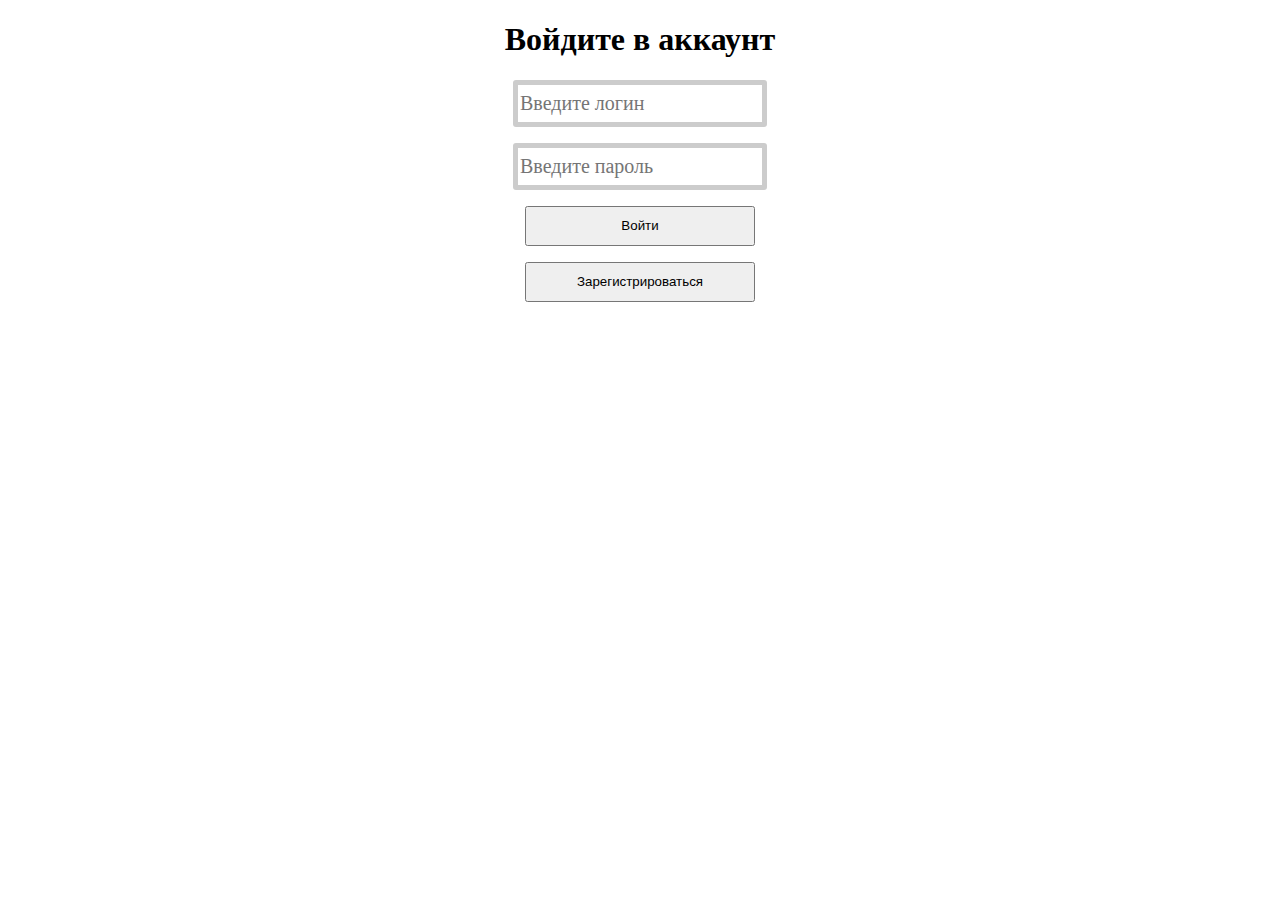
==== templates/registration.html @ 92f9b3f9 "Gjlrk.xtybt ,fp lfyys[" ====
<!DOCTYPE html>
<html>
    <head>
        <meta charset="utf-8">
        <link rel="stylesheet" href="styles.css">
        <!-- Bootstrap CSS (jsDelivr CDN) -->
        <link href="https://cdn.jsdelivr.net/npm/bootstrap@5.1.3/dist/css/bootstrap.min.css" rel="stylesheet" integrity="sha384-1BmE4kWBq78iYhFldvKuhfTAU6auU8tT94WrHftjDbrCEXSU1oBoqyl2QvZ6jIW3" crossorigin="anonymous">
        <!-- Bootstrap Bundle JS (jsDelivr CDN) -->
        <script defer src="https://cdn.jsdelivr.net/npm/bootstrap@5.1.3/dist/js/bootstrap.bundle.min.js" integrity="sha384-ka7Sk0Gln4gmtz2MlQnikT1wXgYsOg+OMhuP+IlRH9sENBO0LRn5q+8nbTov4+1p" crossorigin="anonymous"></script>
        <style>
            .btn
            {
            width: 230px;
              height: 40px;
            }
    body
    {
        background-image: url('static/bgPic.jpg');
        background-repeat: no-repeat;
        background-attachment: fixed;
        background-size: 100% 100%;
    }
input
  {
   border: 5px solid #cccccc;
   border-radius: 3px;
   outline: none;
   height: 35px;
   width: 240px;
   font-size: 20px;
   font-family: Tahoma;
}
</style>

        <title>Заметки</title>
    </head>
    <body>
        <h1 align="center">Войдите в аккаунт</h1>
        <form action="SignIn.html" method="POST">
            <p align="center"><input  type="text" name="login" placeholder="Введите логин" size="28" /></p>
            <p align="center"><input  type="password" name="password" placeholder="Введите пароль" size="28" /></p>
            <p align="center"><button class="btn btn-primary" type="submit"><a href = /SignIn></a>Войти</button></p>
        </form>
        <form action="SignUp.html" method="POST">
            <p align="center"><button class="btn btn-secondary" type="submit"><a href = /SignUp></a>Зарегистрироваться</button></p>
        </form>


</html>
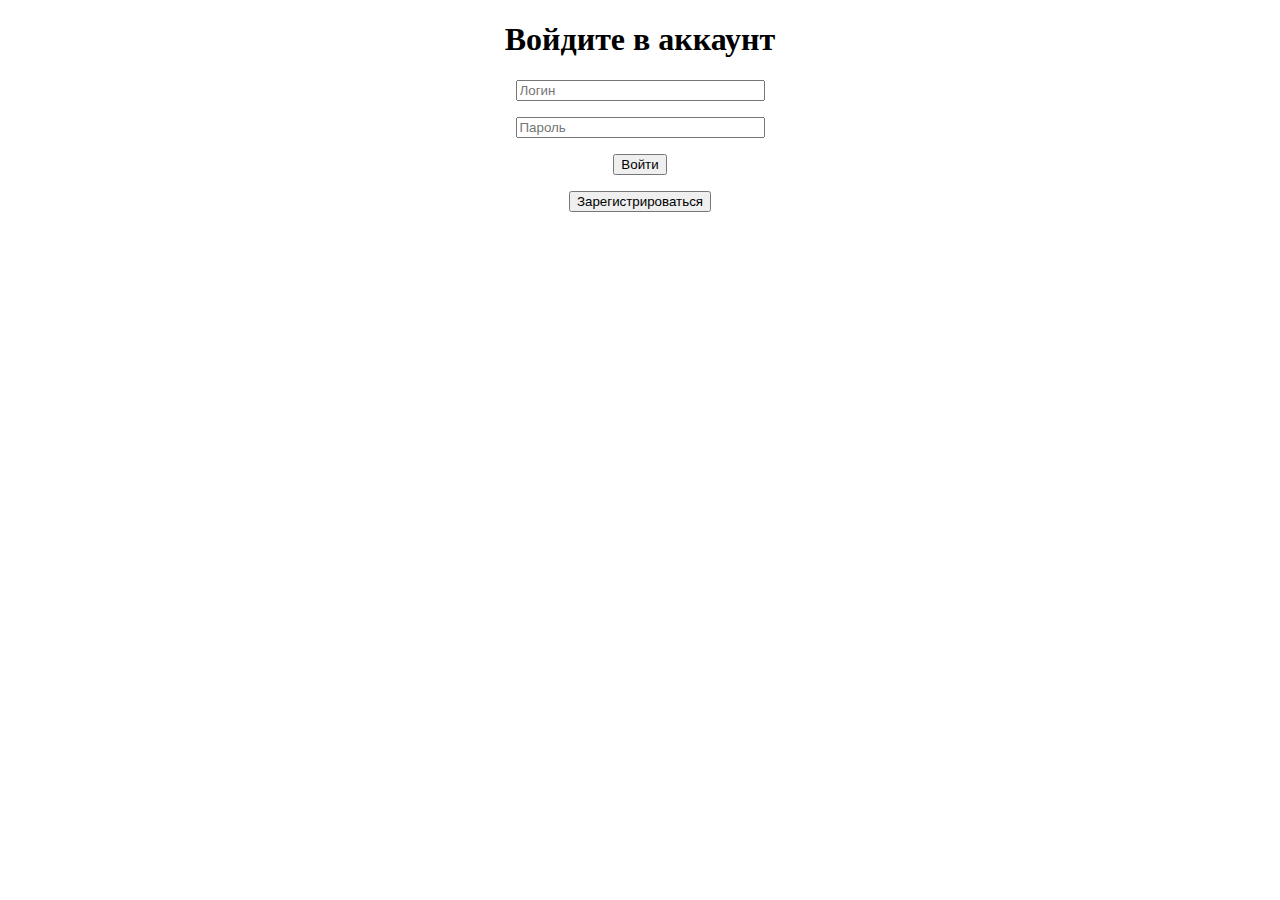
==== commit b96a3667: "Добавил вход и регистрацию" ====
--- a/templates/registration.html
+++ b/templates/registration.html
@@ -2,47 +2,31 @@
 <html>
     <head>
         <meta charset="utf-8">
-        <link rel="stylesheet" href="styles.css">
+
         <!-- Bootstrap CSS (jsDelivr CDN) -->
         <link href="https://cdn.jsdelivr.net/npm/bootstrap@5.1.3/dist/css/bootstrap.min.css" rel="stylesheet" integrity="sha384-1BmE4kWBq78iYhFldvKuhfTAU6auU8tT94WrHftjDbrCEXSU1oBoqyl2QvZ6jIW3" crossorigin="anonymous">
         <!-- Bootstrap Bundle JS (jsDelivr CDN) -->
         <script defer src="https://cdn.jsdelivr.net/npm/bootstrap@5.1.3/dist/js/bootstrap.bundle.min.js" integrity="sha384-ka7Sk0Gln4gmtz2MlQnikT1wXgYsOg+OMhuP+IlRH9sENBO0LRn5q+8nbTov4+1p" crossorigin="anonymous"></script>
         <style>
-            .btn
-            {
-            width: 230px;
-              height: 40px;
-            }
-    body
-    {
-        background-image: url('static/bgPic.jpg');
-        background-repeat: no-repeat;
-        background-attachment: fixed;
-        background-size: 100% 100%;
-    }
-input
-  {
-   border: 5px solid #cccccc;
-   border-radius: 3px;
-   outline: none;
-   height: 35px;
-   width: 240px;
-   font-size: 20px;
-   font-family: Tahoma;
-}
-</style>
+             body
+             {
+                 background-image: url('static/bgPic.jpg');
+             }
 
-        <title>Заметки</title>
+        </style>
+
+        <title>Вход</title>
     </head>
     <body>
+    <link rel="stylesheet" href="{{url_for('static', filename='styles/regStyles.css')}}">
         <h1 align="center">Войдите в аккаунт</h1>
-        <form action="SignIn.html" method="POST">
-            <p align="center"><input  type="text" name="login" placeholder="Введите логин" size="28" /></p>
-            <p align="center"><input  type="password" name="password" placeholder="Введите пароль" size="28" /></p>
-            <p align="center"><button class="btn btn-primary" type="submit"><a href = /SignIn></a>Войти</button></p>
+        <form method="POST">
+            <p align="center"><input  type="text" name="login" id="login" placeholder="Логин" size="28" required/></p>
+            <p align="center"><input  type="password" name="password" id="password" placeholder="Пароль" size="28" required/></p>
+            <p align="center"><button class="btn btn-primary" type="submit">Войти</button></p>
         </form>
-        <form action="SignUp.html" method="POST">
-            <p align="center"><button class="btn btn-secondary" type="submit"><a href = /SignUp></a>Зарегистрироваться</button></p>
+        <form action="/signup">
+            <p align="center"><button class="btn btn-secondary">Зарегистрироваться</button></p>
         </form>
 
 
